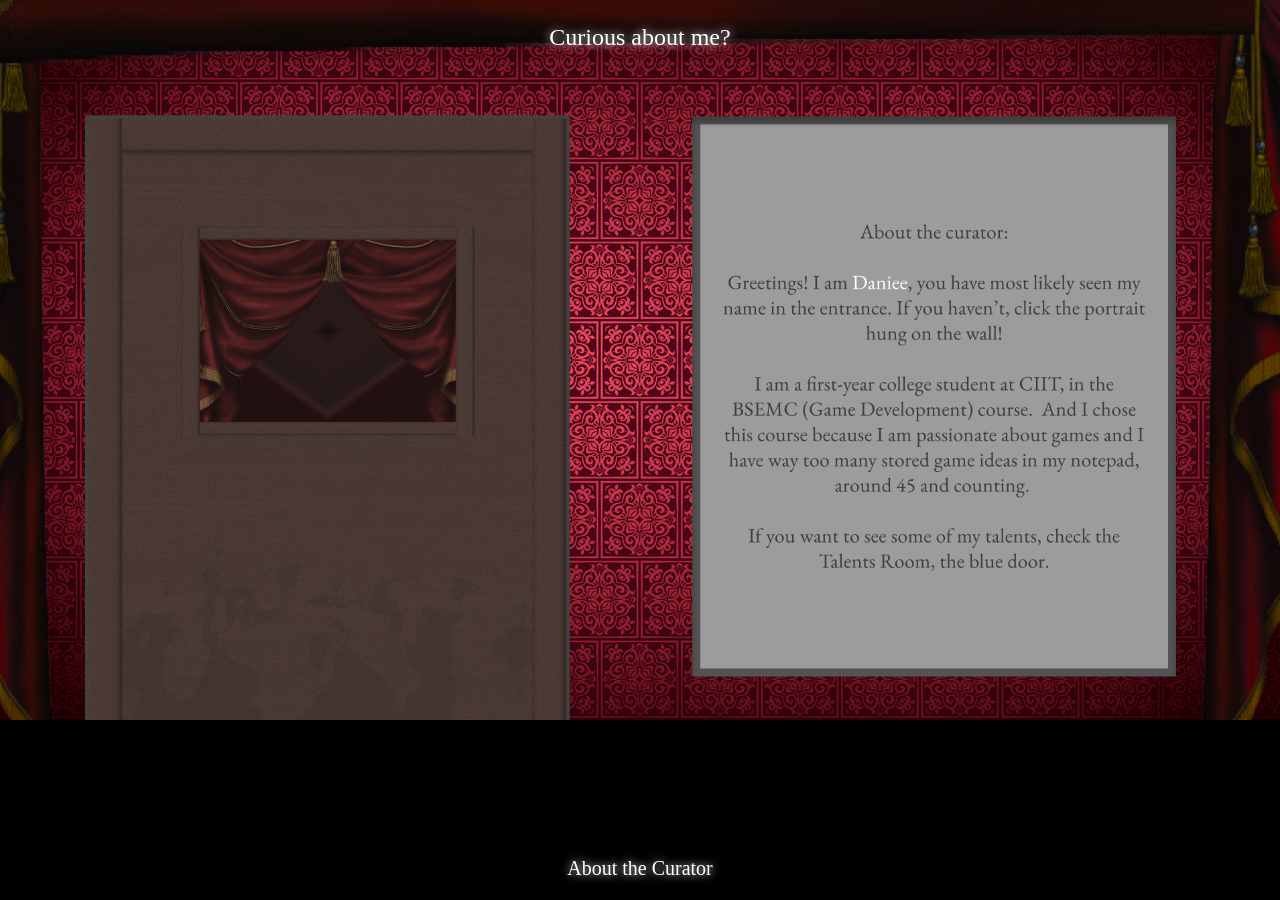
==== about.html @ 39987b2f "Added About Page" ====
<!DOCTYPE html>
<html lang="en">
<head>
    <meta charset="UTF-8">
    <title>About</title>
    <link rel="stylesheet" href="css/about.css">
</head>

<body class="aboutpage">
    <!-- HEADER -->
    <header>
        <p>Curious about me?</p>
    </header>

    <div class="about">

        <img src="images/aboutpage.jpg" class="aboutsite">

        <a href="hallway.html" class="aboutexit"></a>

    </div>

    <!-- FOOTER -->
    <footer>
        <p>About the Curator</p>
    </footer>

</body>
</html>
---- css/about.css ----
/* HEADER */
header {
    position: fixed;
    z-index: 1000;
    top: 0;
    width: 100%;
    text-align: center;
    color: rgb(255, 255, 255);
    font-size: clamp(15px, 3vw, 24px);
    text-shadow: 0 0 10px white;
}
/* BODY */
body {
    margin: 0;
    overflow: hidden;
    background-color: black;
    font-family: "Garamond", serif;
}

/* FOOTER */
footer {
    position: fixed;
    bottom: 0;
    width: 100%;
    text-align: center;
    color: rgb(255, 255, 255);
    font-size: clamp(12px, 3vw, 20px);
    text-shadow: 0 0 10px white;
}

.about {
    position: relative;

    width: min(100vw, 177.78svh);
    aspect-ratio: 16 / 9;

    margin: auto;
}

/* BACKGROUND IMAGE */
.aboutsite {
    width: 100%;
    height: 100%;
    display: block;
}

/* DOOR INTERACT */
.aboutexit {
    position: absolute;

    /* DOOR POSITION */
    left: 6.7%;
    top: 16%;

    /* DOOR SIZE */
    width: 37.5%;
    height: 84%;

    background-color: rgba(240, 248, 255, 0);
    background-size: 100% 100%;
    background-position: center;
    background-repeat: no-repeat;

    border: 2px solid transparent;
    box-sizing: border-box;

    cursor: pointer;
    transition: 0.3s ease-in;
}

/* HOVER EFFECT */
.aboutexit:hover {
    border: 2px solid blueviolet;
    box-shadow: 0 0 15px blueviolet;
}
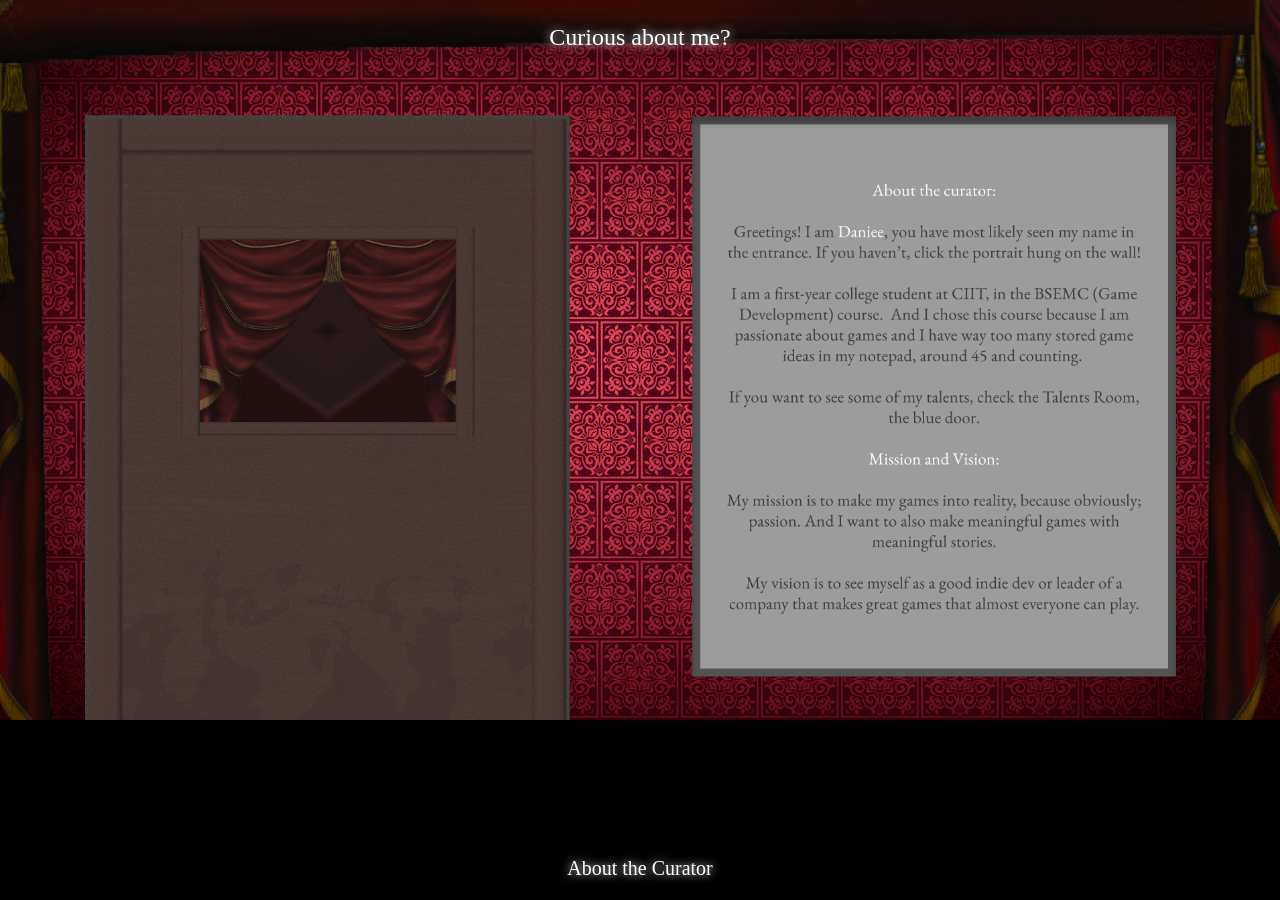
==== commit af6ecbe5: "Final About Page finish" ====
--- a/about.html
+++ b/about.html
@@ -2,7 +2,7 @@
 <html lang="en">
 <head>
     <meta charset="UTF-8">
-    <title>About</title>
+    <title>About Me</title>
     <link rel="stylesheet" href="css/about.css">
 </head>
 
@@ -18,6 +18,8 @@
 
         <a href="hallway.html" class="aboutexit"></a>
 
+        </div> 
+
     </div>
 
     <!-- FOOTER -->
